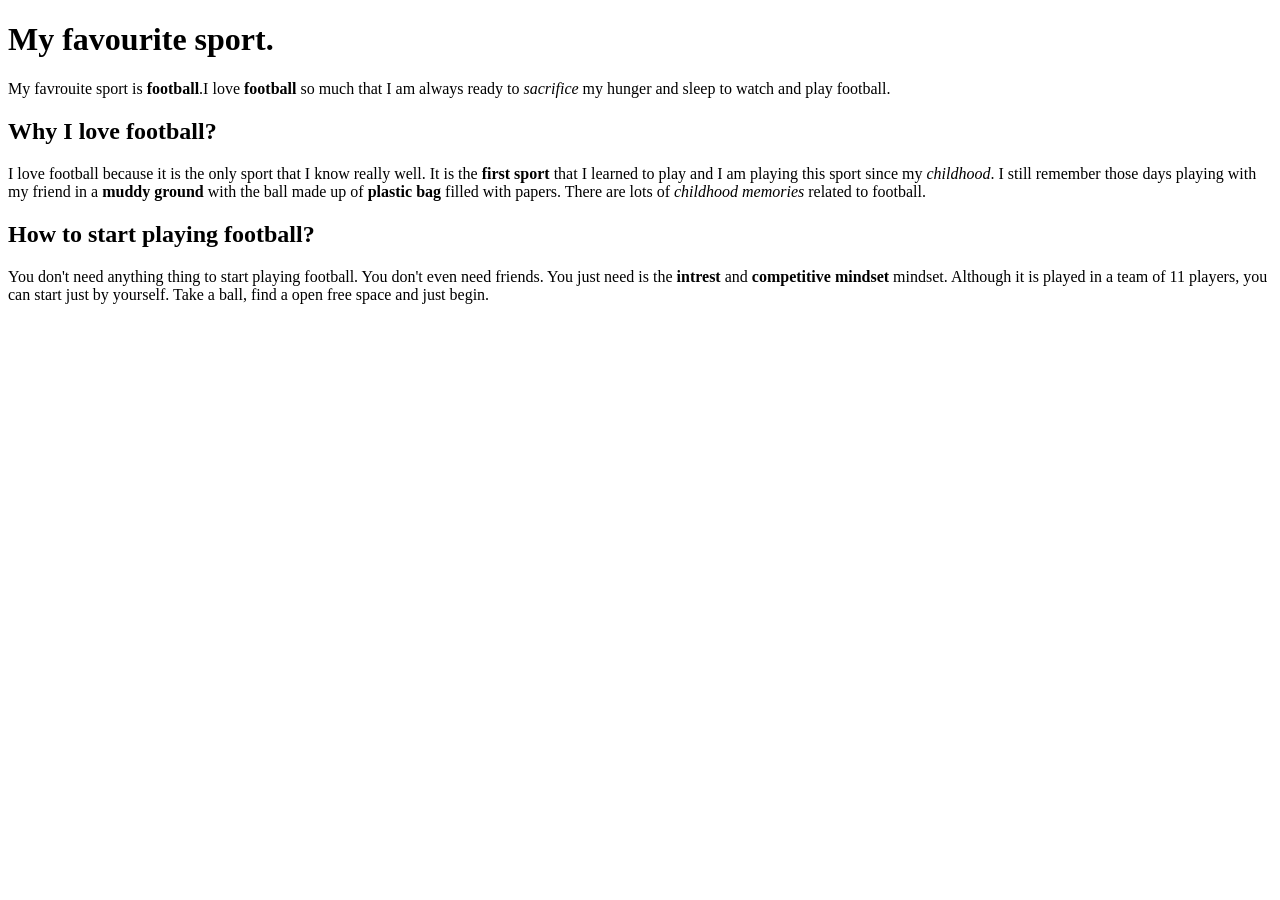
==== html_practice_1/task02.html @ 243accc1 "first commit" ====
<!DOCTYPE html>
<html lang="en">
<head>
  <meta charset="UTF-8">
  <title>My Hobby</title>
</head>
<body>
  <h1>My favourite sport.</h1>
  <p>My favrouite sport is <strong>football</strong>.I love <strong>football</strong> so much
     that I am always ready 
    to <em>sacrifice</em> my hunger and sleep to watch and play football.</p>
    <h2>Why I love football?</h2>
    <p>I love <strrong>football</strrong> because it is the only sport that I know really well.
        It is the <strong>first sport</strong> that I learned to play and I am playing this sport 
        since my <em>childhood</em>. I still remember those days playing  with my friend 
        in a <strong>muddy ground</strong> with the ball made up of <strong>plastic bag</strong> filled with
         papers.
        There are lots of <em>childhood memories</em> related to football.
    </p>
    <h2> How to start playing football? </h2>
    <P> You don't need anything thing to start playing football. You don't even need friends. You just need is the
        <strong> intrest</strong> and <strong> competitive mindset</strong>  mindset. Although it is played in a team of 11 players,
        you can start just by yourself. Take a ball, find a open free space and just begin.

    </P>

</body>
</html>
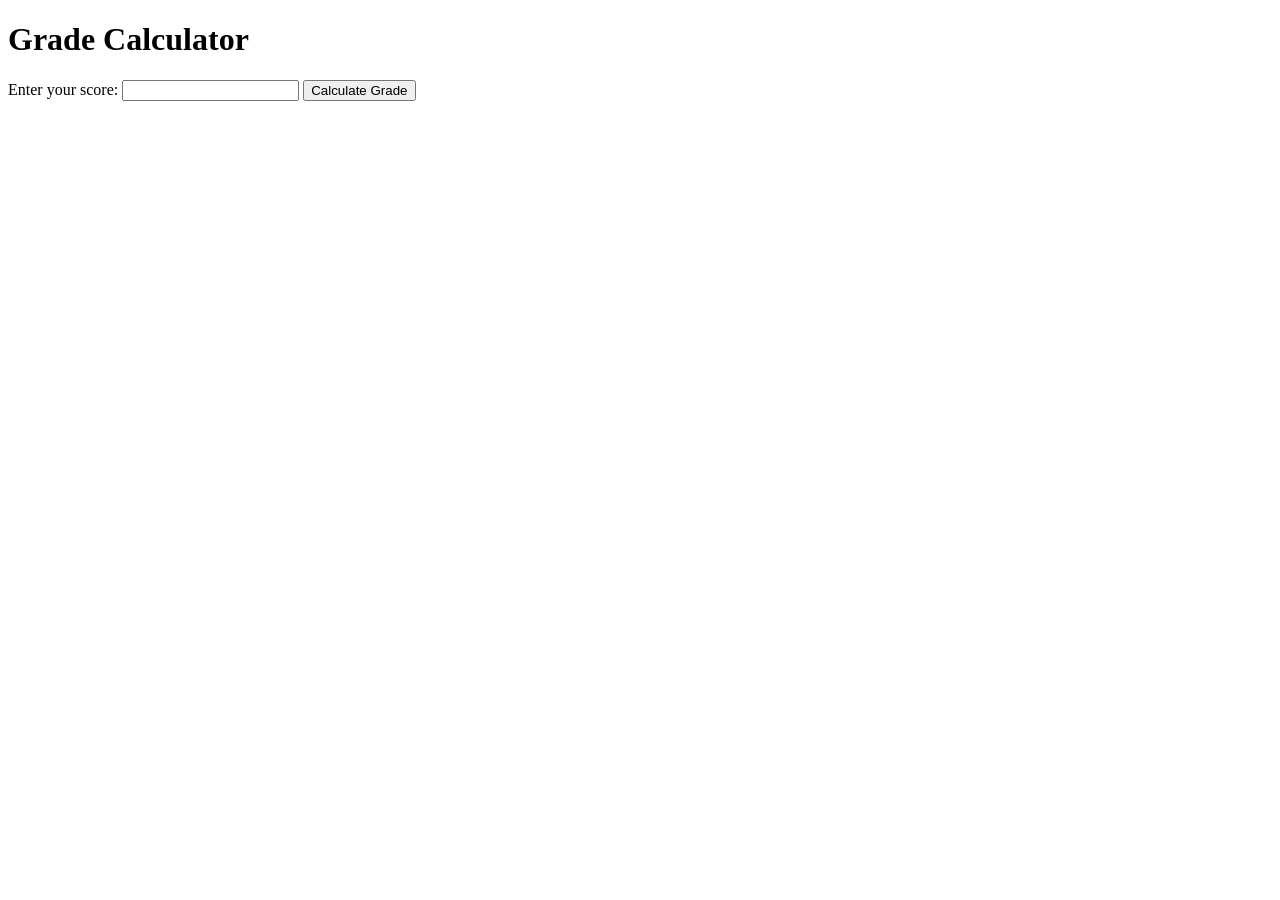
==== commit 98b849da: "my commit" ====
--- a/html_practice_1/task02.html
+++ b/html_practice_1/task02.html
@@ -1,28 +1,21 @@
 <!DOCTYPE html>
-<html lang="en">
+<html>
 <head>
-  <meta charset="UTF-8">
-  <title>My Hobby</title>
+    <title>Grade Calculator</title>
 </head>
+
 <body>
-  <h1>My favourite sport.</h1>
-  <p>My favrouite sport is <strong>football</strong>.I love <strong>football</strong> so much
-     that I am always ready 
-    to <em>sacrifice</em> my hunger and sleep to watch and play football.</p>
-    <h2>Why I love football?</h2>
-    <p>I love <strrong>football</strrong> because it is the only sport that I know really well.
-        It is the <strong>first sport</strong> that I learned to play and I am playing this sport 
-        since my <em>childhood</em>. I still remember those days playing  with my friend 
-        in a <strong>muddy ground</strong> with the ball made up of <strong>plastic bag</strong> filled with
-         papers.
-        There are lots of <em>childhood memories</em> related to football.
-    </p>
-    <h2> How to start playing football? </h2>
-    <P> You don't need anything thing to start playing football. You don't even need friends. You just need is the
-        <strong> intrest</strong> and <strong> competitive mindset</strong>  mindset. Although it is played in a team of 11 players,
-        you can start just by yourself. Take a ball, find a open free space and just begin.
 
-    </P>
+    <h1>Grade Calculator</h1>
+
+    <label for="score">Enter your score:</label>
+    <input type="number" id="score">
+
+    <button id="calculate">Calculate Grade</button>
+
+    <p id="result"></p>
+
+    <script src="script.js"></script>
 
 </body>
 </html>
